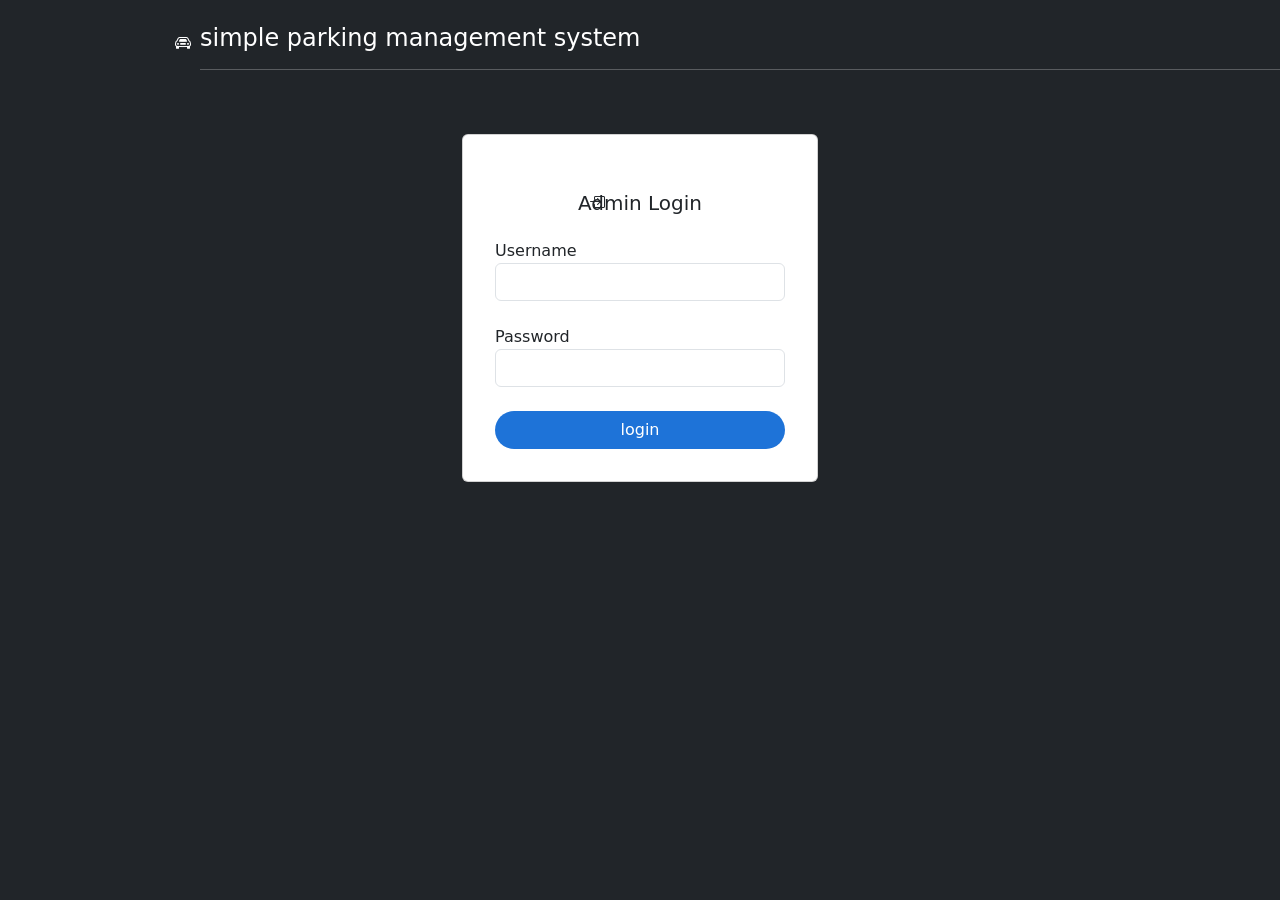
==== index.html @ 252b4758 "first" ====
<!doctype html>
<html lang="en">
  <head>
    <!-- Required meta tags -->
    <meta charset="utf-8">
    <meta name="viewport" content="width=device-width, initial-scale=1, shrink-to-fit=no">
     <link rel="stylesheet" href="https://cdn.jsdelivr.net/npm/bootstrap@5.3.0/dist/css/bootstrap.min.css">
    <link href="https://cdn.jsdelivr.net/npm/bootstrap-icons@1.11.3/font/bootstrap-icons.css" rel="stylesheet">
    <title>Bootstrap naviagtions</title>
    <link rel="stylesheet" href="style.css">
  </head>
  <body class="bg-dark text-white">
    <div class="car">
        <i class="bi bi-car-front"></i>
    </div>
    <div class="header">
        <h4>simple parking management system</h4><hr>
    </div>
    <div class="container">
        <div class="row justify-content-center">
            <div class="col-12 col-sm-6 col-md-4 mt-5">
                <div class="card p-3">
                    <i class="bi bi-box-arrow-in-right text-dark iconz"></i>
                    <div class="card-body">
                        <h5 class="mb-4 text-dark text-center">Admin Login</h5>
                            <div class="mb-4 text-left">
                                <label class="text-dark">Username</label>
                                <input type="text" class="form-control">
                            </div>
                            <div class="mb-4 text-left">
                                <label class="text-dark">Password</label>
                                <input type="password" class="form-control">
                            </div>
                            <button type="submit" class="btn btn-custom btn-block w-100">login</button>
                        </div>
                    </div>
                </div>
            </div>
        </div>
  </body>
</html>
---- style.css ----
.header{
    padding-left: 200px;
}
.car{
    position: relative;
    bottom: -32px;
    padding-left: 175px;
}
.btn-custom {
    background-color: #1e73d8;
    color: white;
    border-radius: 25px;
}
.iconz{
    position: relative;
    top: 40px;
    padding-left: 110px;
}
.sidebar {
    height: 100vh;
    background: #343a40;
    color: white;
    padding-top: 20px;
    transition: all 0.3s;
}
.sidebar.hide{
    display: none;
}
.sidebar a {
    color: white;
    display: block;
    padding: 10px 20px;
    text-decoration: none;
}
.sidebar a:hover {
    background: #007bff;
}
.topbar {
    background: #343a40;
    color: white;
    padding: 10px 20px;
    width: 100%;
}
.card-box {
    color: white;
    padding: 20px;
    border-radius: 5px;
}
.bg-red {
    background: #dc3545; 
}
.bg-yellow { 
    background: #ffc107;
}
.bg-blue {
    background: #007bff; 
}
.bg-gray {
    background: #6c757d; 
}
.icon {
    font-size: 30px;
    float: right;
}
.panel{
    padding-right: 20px;
}
.entry{
    padding-left: 20px;
}
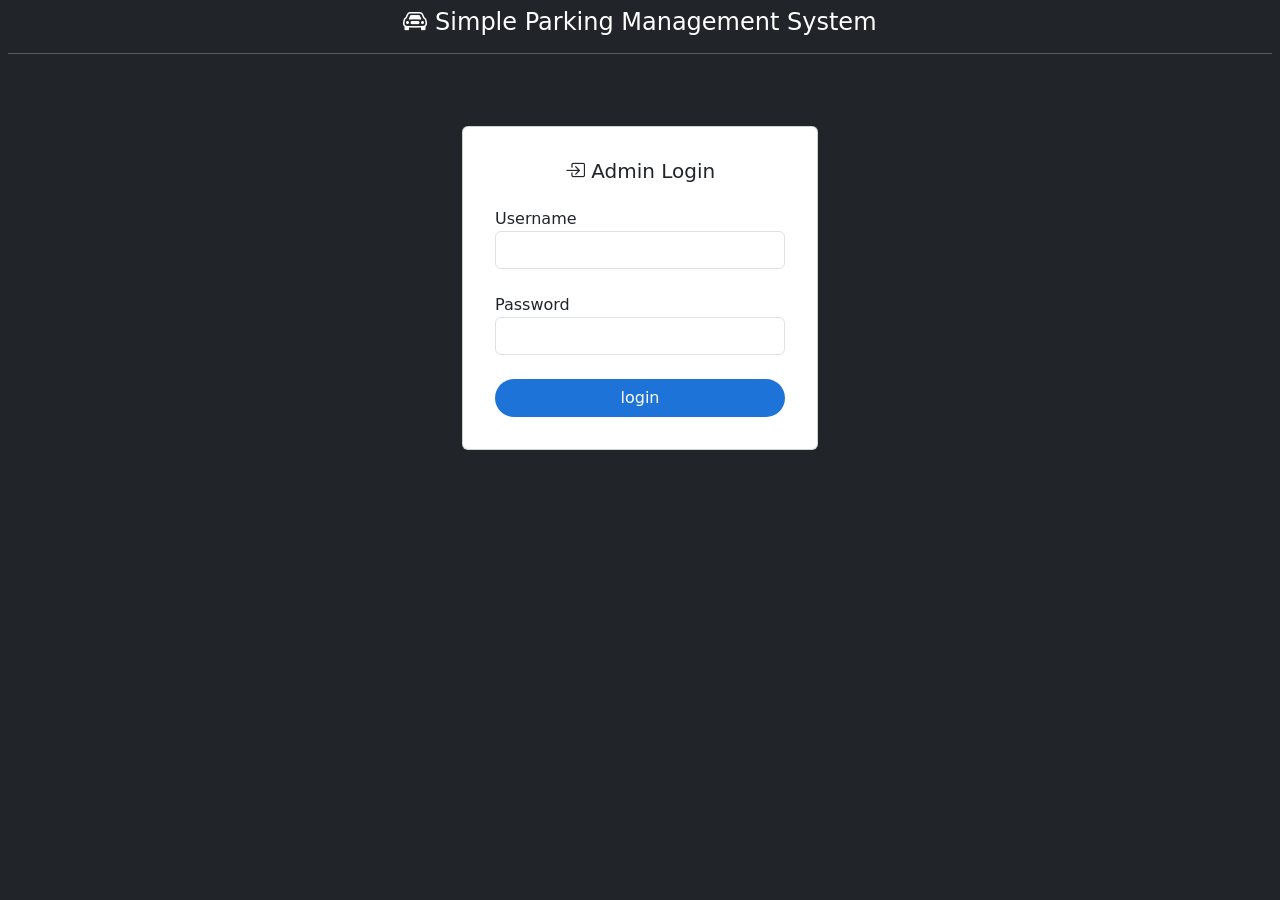
==== commit 64f3cd9f: "abd17" ====
--- a/index.html
+++ b/index.html
@@ -10,19 +10,21 @@
     <link rel="stylesheet" href="style.css">
   </head>
   <body class="bg-dark text-white">
-    <div class="car">
+    <div class="header text-center p-2">
+    <h4>
         <i class="bi bi-car-front"></i>
-    </div>
-    <div class="header">
-        <h4>simple parking management system</h4><hr>
-    </div>
+        Simple Parking Management System
+    </h4>
+    <hr>
+</div>
     <div class="container">
         <div class="row justify-content-center">
             <div class="col-12 col-sm-6 col-md-4 mt-5">
                 <div class="card p-3">
-                    <i class="bi bi-box-arrow-in-right text-dark iconz"></i>
                     <div class="card-body">
-                        <h5 class="mb-4 text-dark text-center">Admin Login</h5>
+                        <h5 class="mb-4 text-dark text-center">
+                            <i class="bi bi-box-arrow-in-right text-dark"></i>
+                            Admin Login</h5>
                             <div class="mb-4 text-left">
                                 <label class="text-dark">Username</label>
                                 <input type="text" class="form-control">
@@ -31,7 +33,9 @@
                                 <label class="text-dark">Password</label>
                                 <input type="password" class="form-control">
                             </div>
-                            <button type="submit" class="btn btn-custom btn-block w-100">login</button>
+                            <a href="dashboard.html">
+                              <button type="submit" class="btn btn-custom btn-block w-100">login</button>
+                            </a>
                         </div>
                     </div>
                 </div>
--- a/style.css
+++ b/style.css
@@ -10,11 +10,6 @@
     background-color: #1e73d8;
     color: white;
     border-radius: 25px;
-}
-.iconz{
-    position: relative;
-    top: 40px;
-    padding-left: 110px;
 }
 .sidebar {
     height: 100vh;
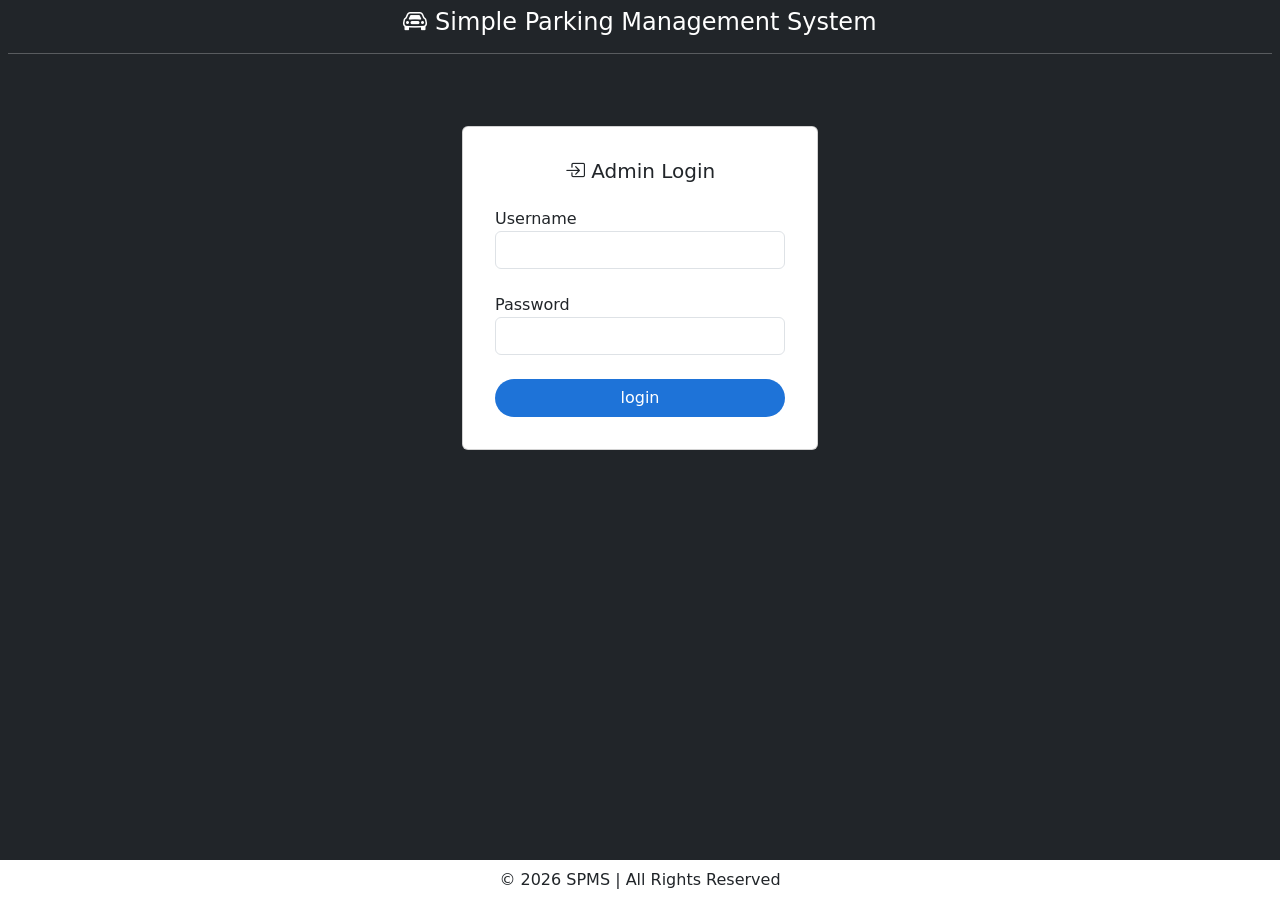
==== commit 2802b24e: "nani" ====
--- a/index.html
+++ b/index.html
@@ -9,7 +9,7 @@
     <title>Bootstrap naviagtions</title>
     <link rel="stylesheet" href="style.css">
   </head>
-  <body class="bg-dark text-white">
+  <body class="bg-dark text-white d-flex flex-column min-vh-100">
     <div class="header text-center p-2">
     <h4>
         <i class="bi bi-car-front"></i>
@@ -41,5 +41,10 @@
                 </div>
             </div>
         </div>
+        <footer class="bg-white text-dark text-center py-2 mt-auto w-100">
+          <div class="container">
+            <p class="mb-0">© 2026 SPMS | All Rights Reserved</p>
+          </div>
+        </footer>
   </body>
 </html>
--- a/style.css
+++ b/style.css
@@ -1,10 +1,5 @@
 .header{
     padding-left: 200px;
-}
-.car{
-    position: relative;
-    bottom: -32px;
-    padding-left: 175px;
 }
 .btn-custom {
     background-color: #1e73d8;
@@ -62,4 +57,4 @@
 }
 .entry{
     padding-left: 20px;
-}+}
